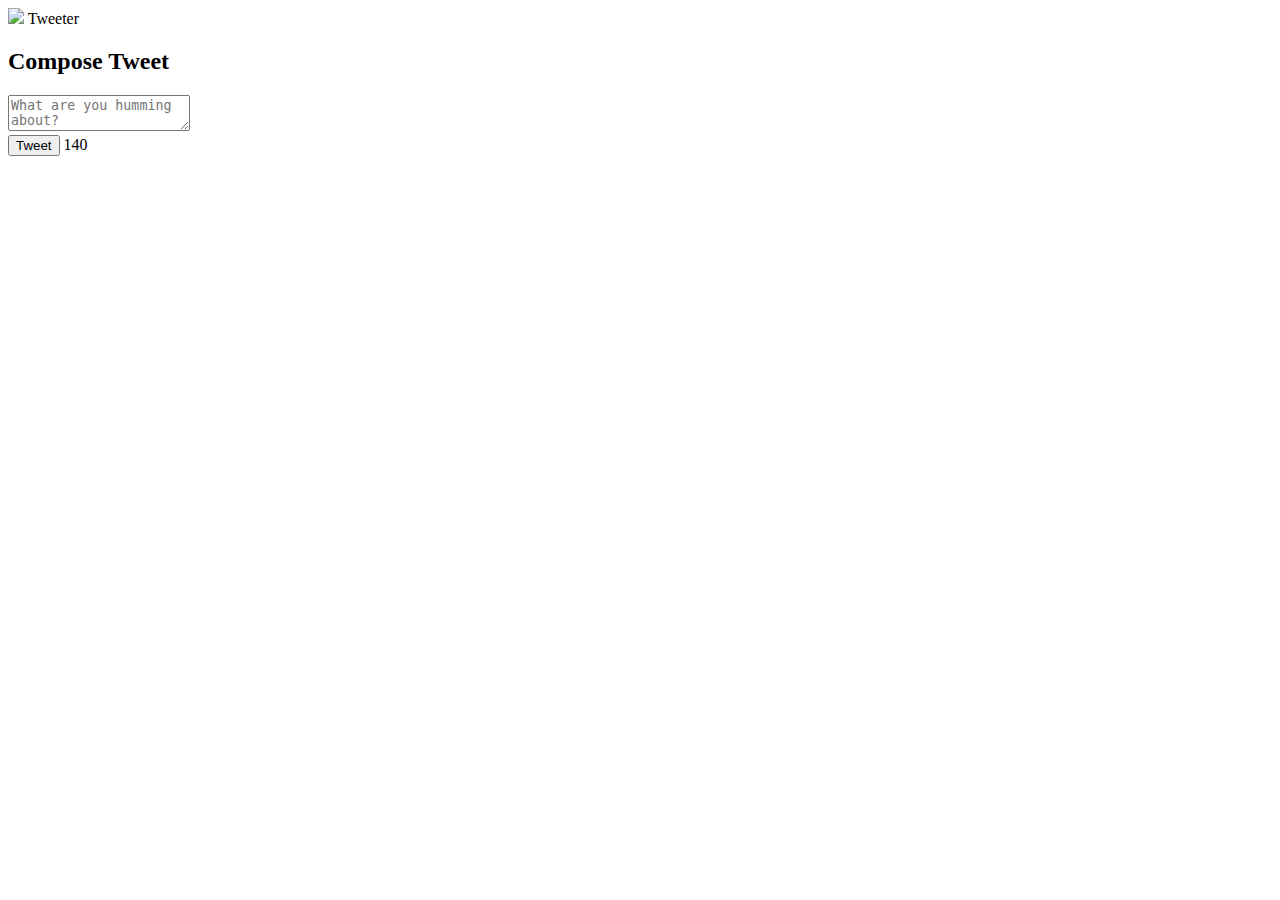
==== public/index.html @ acd7abd0 "Craft the tweeter form" ====
<!DOCTYPE html>
<html lang="en">
  <head>
    <!-- Meta Information -->
    <title>Tweeter - Home Page</title>

    <!-- External CSS -->
    <link rel="stylesheet" href="/vendor/normalize-4.1.1.css" type="text/css" />

    <!-- Google Font -->
    <link href="https://fonts.googleapis.com/css?family=Roboto+Condensed:300,300i,700i&display=swap" rel="stylesheet"> 

    <!-- App CSS -->
    <link rel="stylesheet" href="/styles/layout.css" type="text/css" />

    <!-- Nav CSS-->
    <link rel="stylesheet" href="/styles/new-tweet.css" type="text/css" />

    <!-- New Tweet CSS-->
    <link rel="stylesheet" href="/styles/nav.css" type="text/css" />

    <!-- External JS -->
    <script type="text/javascript" src="/vendor/jquery-2.2.3.min.js"></script>

    <!-- App JS -->
    <script type="text/javascript" src="/scripts/app.js"></script>

  </head>

  <body>

    <!-- Top nav bar (fixed) -->
    <nav id="nav-bar">
      <img class="logo" src="/images/bird.png" >
      <span class="header">Tweeter</span>
    </nav>

    <!-- Page-specific (main) content here -->
    <main class="container">
        <section class="new-tweet">  
          <h2>Compose Tweet</h2>
            <form method="POST" action="/tweets">
              <textarea name="text" placeholder="What are you humming about?"></textarea>
              <footer>
              <input type="submit" value="Tweet">
              <span class="counter">140</span>
            </footer>
            </form>
          </section>
    </main>

  </body>
</html>
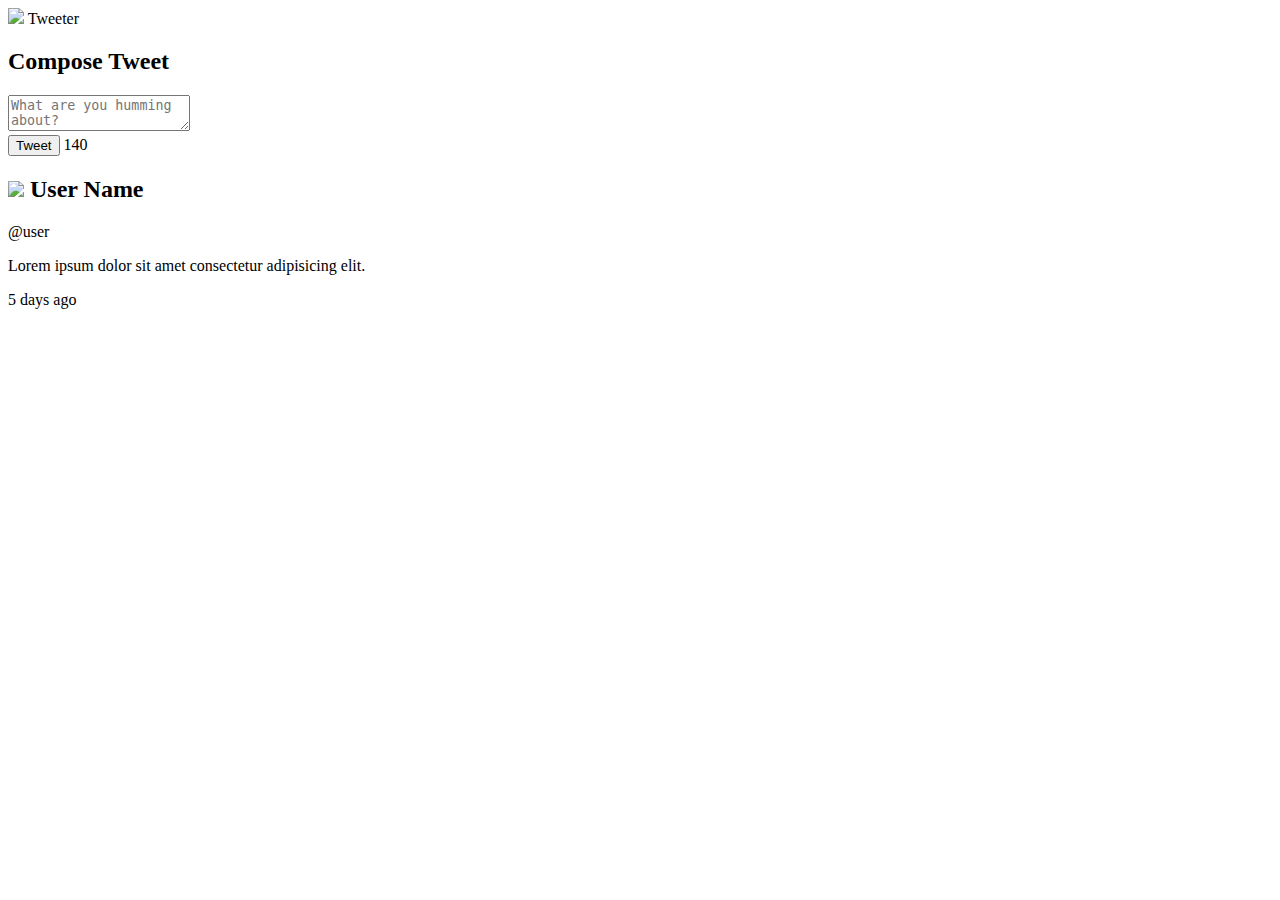
==== commit b5f81c7d: "Add tweet container" ====
--- a/public/index.html
+++ b/public/index.html
@@ -25,6 +25,9 @@
     <!-- App JS -->
     <script type="text/javascript" src="/scripts/app.js"></script>
 
+    <!-- Character Counts JS -->
+    <script type="text/javascript" src="/scripts/composer-char-counter.js"></script>
+
   </head>
 
   <body>
@@ -39,14 +42,31 @@
     <main class="container">
         <section class="new-tweet">  
           <h2>Compose Tweet</h2>
-            <form method="POST" action="/tweets">
-              <textarea name="text" placeholder="What are you humming about?"></textarea>
-              <footer>
+          <form method="POST" action="/tweets">
+            <textarea name="text" placeholder="What are you humming about?"></textarea>
+            <footer>
               <input type="submit" value="Tweet">
               <span class="counter">140</span>
             </footer>
-            </form>
-          </section>
+          </form>
+        </section>
+        <section id="tweet-container" class="container ">
+          <article>
+            <header>
+              <h2>
+                <img class="avatar" src="/images/bird.png" >
+                <span>User Name</span>
+              </h2>
+              <span>@user</span>
+            </header>
+            <main>
+              <p>Lorem ipsum dolor sit amet consectetur adipisicing elit.</p>
+            </main>
+            <footer>
+              5 days ago
+            </footer>
+          </article>
+        </section>
     </main>
 
   </body>
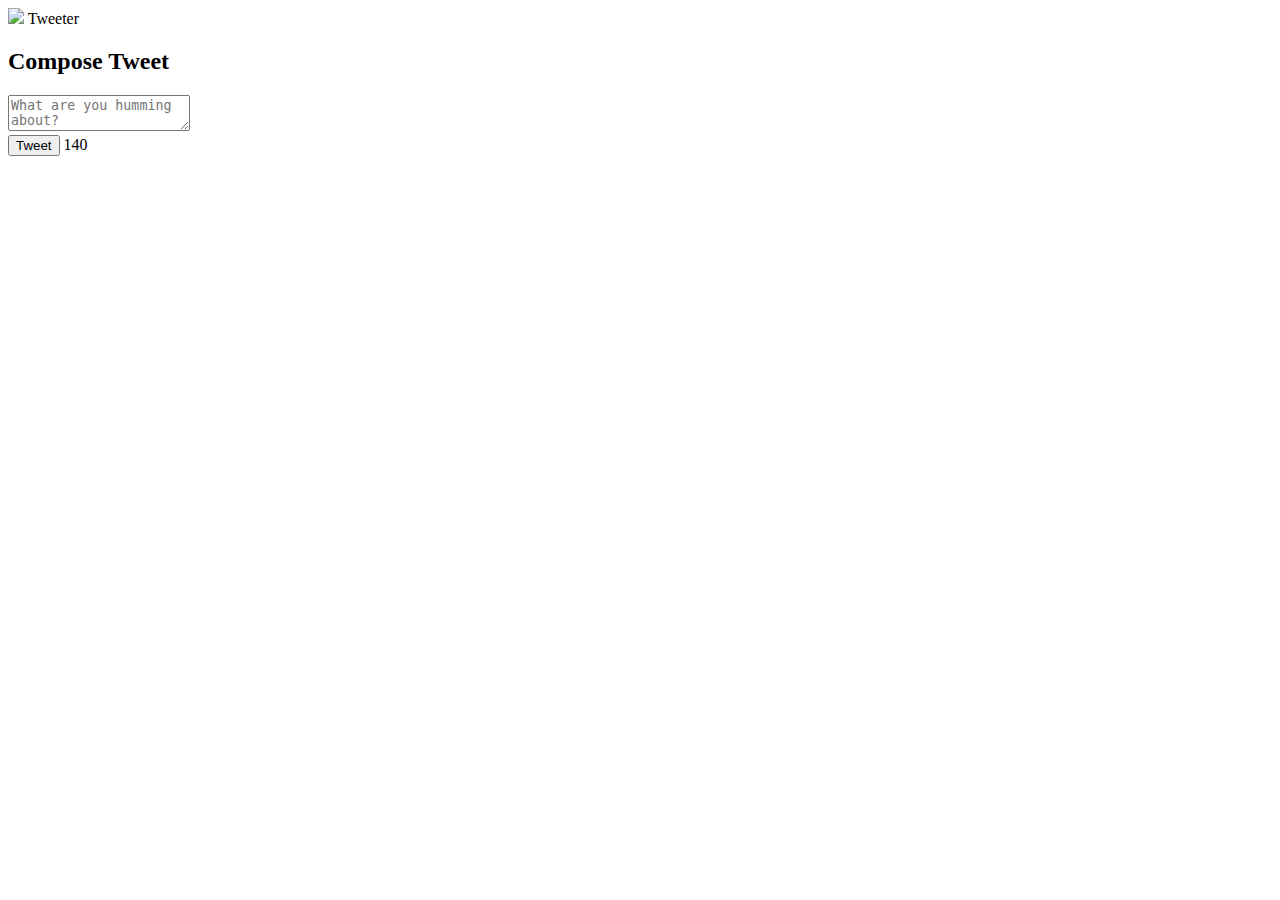
==== commit eaca3088: "Clean Render Tweet" ====
--- a/public/index.html
+++ b/public/index.html
@@ -50,22 +50,8 @@
             </footer>
           </form>
         </section>
-        <section id="tweet-container" class="container ">
-          <article>
-            <header>
-              <h2>
-                <img class="avatar" src="/images/bird.png" >
-                <span>User Name</span>
-              </h2>
-              <span>@user</span>
-            </header>
-            <main>
-              <p>Lorem ipsum dolor sit amet consectetur adipisicing elit.</p>
-            </main>
-            <footer>
-              5 days ago
-            </footer>
-          </article>
+        <!--Tweets container-->
+        <section id="tweets-container" class="container ">
         </section>
     </main>
 
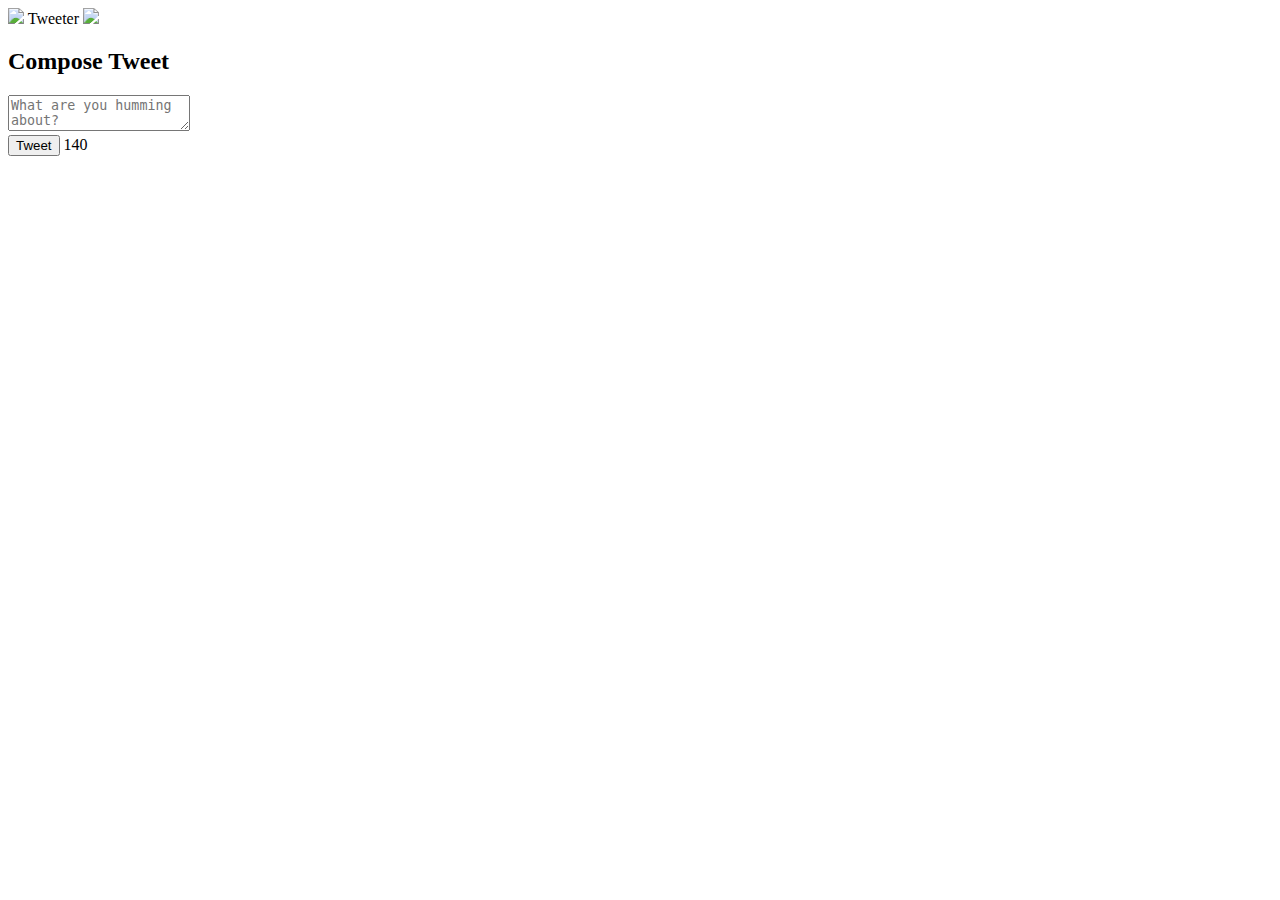
==== commit a539d76f: "Implement Toggle" ====
--- a/public/index.html
+++ b/public/index.html
@@ -36,6 +36,7 @@
     <nav id="nav-bar">
       <img class="logo" src="/images/bird.png" >
       <span class="header">Tweeter</span>
+      <img class="compose" src="/images/1060_icons_compose-tweet.png">
     </nav>
 
     <!-- Page-specific (main) content here -->
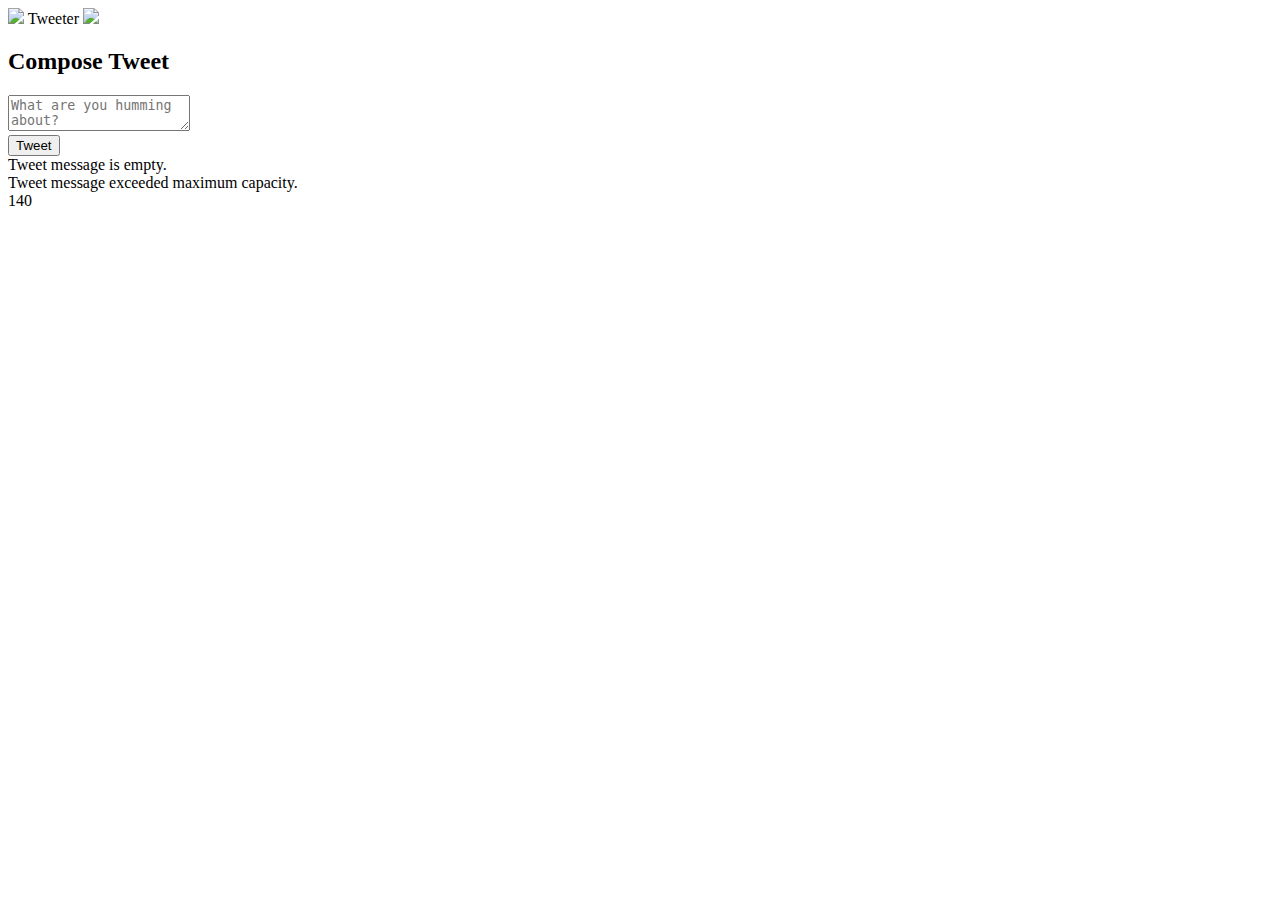
==== commit 6f90d61e: "Error Messages" ====
--- a/public/index.html
+++ b/public/index.html
@@ -47,6 +47,8 @@
             <textarea name="text" placeholder="What are you humming about?"></textarea>
             <footer>
               <input type="submit" value="Tweet">
+              <div class="empty_error hide">Tweet message is empty.</div>
+              <div class="excess_error hide">Tweet message exceeded maximum capacity.</div>
               <span class="counter">140</span>
             </footer>
           </form>
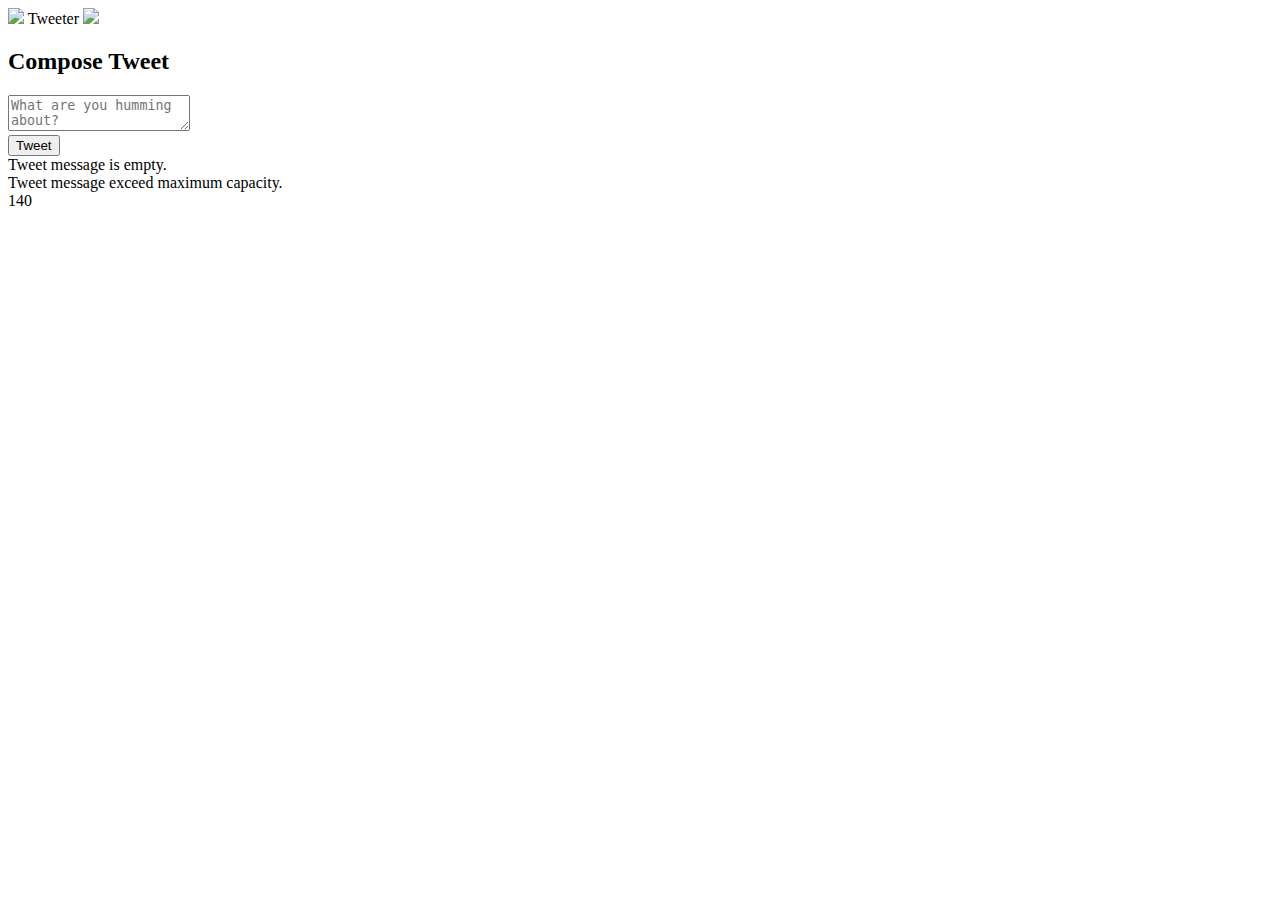
==== commit ed59f7dd: "Final clean up" ====
--- a/public/index.html
+++ b/public/index.html
@@ -48,7 +48,7 @@
             <footer>
               <input type="submit" value="Tweet">
               <div class="empty_error hide">Tweet message is empty.</div>
-              <div class="excess_error hide">Tweet message exceeded maximum capacity.</div>
+              <div class="excess_error hide">Tweet message exceed maximum capacity.</div>
               <span class="counter">140</span>
             </footer>
           </form>
@@ -57,6 +57,5 @@
         <section id="tweets-container" class="container ">
         </section>
     </main>
-
   </body>
 </html>
